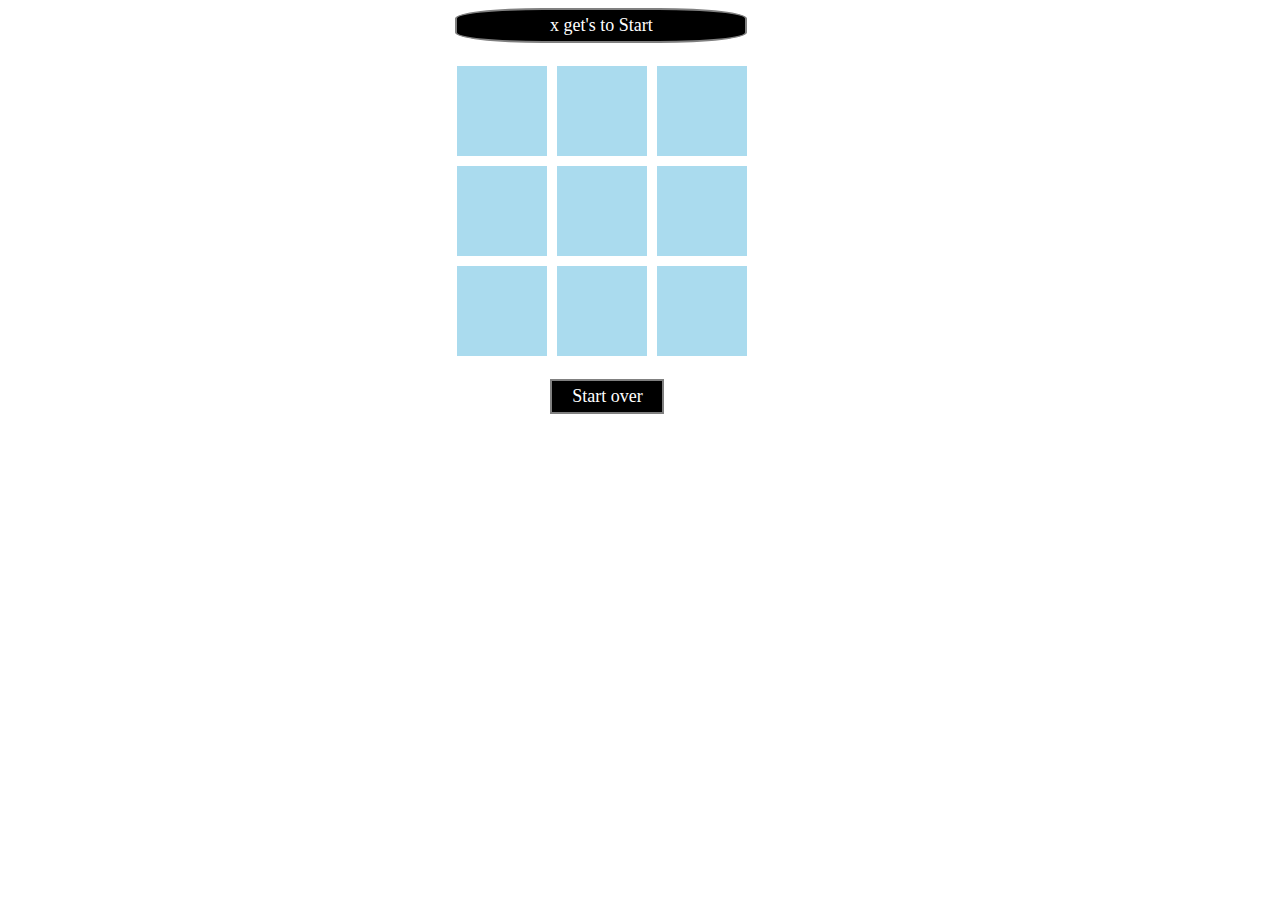
==== index.html @ c1a8dd9c "Add files via upload" ====
﻿<!DOCTYPE html>
<html lang="en">
<head>
    <title>Tic Tac Toes</title>
    <link rel="stylesheet" href="tictactoe.css">
    <style>
    /* Add CSS rules here! */
ul {
  padding: 2px;
   
  display: flex;
  flex-wrap: wrap;
  width: 300px;
  height: 300px;
  text-align: center;
}

li {
  width: 90px;
  height: 90px;
  float: left;
  display: block;
  list-style-type: none; 
  text-aling: center;  
  background-color: #aadbee;
  color: black;
  font:bold 80px "Trebuchet MS", sans-serif;
  margin: 5px;
}

#restart {
  text-decoration: none;
  color: white;
  font-size: 18px;
  
}
#buttonstyle {
  
  border: 2px solid gray;
  width: 100px;
  text-align: center;
  padding: 5px;
  cursor: pointer;
  background-color: black;
  margin-left: 100px;
  
}
#buttonstyle:hover {
  background-color: lightblue;
  color: black;
  width: 100px;
  
}
#buttonstyle a:hover {
  color: black;
}


#message {
  border: 2px solid gray;
  width: 278px;
  margin-left: 5px;
  text-align: center;  
  padding: 5px;
  font-size: 18px;
  font-family: lemon;
  border-radius: 30%;
  background-color: black;
  color: white;
}
#thegame {
  
  width: 350px;
  margin-left: 35%;
}

@media screen and (max-width: 600px) {
  #thegame {
    margin-left: 19%;
  }
}
    </style>
</head>
<body onload="startGame()">
<div id="thegame">
    <div id="message"></div>
    <ul>
        <li class="square" id="s1" onclick="nextMove(this)">
        <li class="square" id="s2" onclick="nextMove(this)">
        <li class="square" id="s3" onclick="nextMove(this)">

        <li class="square" id="s4" onclick="nextMove(this)">
        <li class="square" id="s5" onclick="nextMove(this)">
        <li class="square" id="s6" onclick="nextMove(this)">

        <li class="square" id="s7" onclick="nextMove(this)">
        <li class="square" id="s8" onclick="nextMove(this)">
        <li class="square" id="s9" onclick="nextMove(this)">
    </ul>
    
    <div id="buttonstyle"><a href="javascript: startGame()" id="restart">Start over</a></div>
    
    <audio id="myAudio">
  <source src="win.wav" type="audio/wav">
  <source src="win.wav" type="audio/wav">
  Your browser does not support the audio element.
</audio>

    <audio id="mytest">
  <source src="switch.wav" type="audio/wav">
  <source src="switch.wav" type="audio/wav">
  Your browser does not support the audio element.
</audio>

    <audio id="error">
  <source src="error.wav" type="audio/wav">
  <source src="error.wav" type="audio/wav">
  Your browser does not support the audio element.
</audio>


    <audio id="xswitch">
  <source src="xturn.wav" type="audio/wav">
  <source src="xturn.wav" type="audio/wav">
  Your browser does not support the audio element.
</audio>

    <audio id="mygo">
  <source src="go.wav" type="audio/wav">
  <source src="go.wav" type="audio/wav">
  Your browser does not support the audio element.
</audio>


    </div>
    <script>
    function startGame() {
      mygo();
      for(var i = 1; i <= 9; i++) {
         clearbox(i);
      }
      
      
      document.winner = null;
      document.turn = "x";
      setmessage(document.turn + " get's to Start");
      
    }
    function setmessage(msg) {
      document.getElementById("message").innerHTML = msg;
    }
    function nextMove(square) {    
      if (document.winner != null) {
      setmessage(document.turn + " Already won");
      myError();
      } else {
      square.innerHTML = document.turn;
      switchTurn();
      }
    }
    
    function switchTurn() {
       if (checkforwinner(document.turn)) {
        setmessage("Congrats " + document.turn + " you won");
        playAudio();
        document.winner = document.turn;
       }
       else if(document.turn == "x") {
        document.turn = "o";        
        setmessage(document.turn + " get's to Start"); 
        test();       
      }
      
      else {
        document.turn = "x";
        setmessage(document.turn + " get's to Start");
        switchX()
      }
    }
    
    function checkforwinner(move) {
      var result = false;
      if (checkrow(1, 2, 3, move) || 
          checkrow(4, 5, 6, move) ||
          checkrow(7, 8, 9, move) ||
          checkrow(1, 4, 7, move) ||
          checkrow(2, 5, 8, move) ||
          checkrow(3, 6, 9, move) ||
          checkrow(1, 5, 9, move) ||
          checkrow(3, 5, 7, move)) {
            result = true;
          }
          return result;
    }
    
    function checkrow(a, b, c, move) {
      var result = false;
      if (getbox(a) == move && getbox(b) == move && 
          getbox(c) == move) {
            result = true;
          }
      return result;
    }
    

    
    function getbox(number) {
     return  document.getElementById("s" + number).innerHTML;
    }
    
    function clearbox(number) {
      document.getElementById("s" + number).innerHTML = "";
    }
    
    var x = document.getElementById("myAudio"); 

function playAudio() { 
  x.play(); 
}

    var y = document.getElementById("mytest"); 

function test() { 
  y.play(); 
}

    var z = document.getElementById("error"); 

function myError() { 
  z.play(); 
}

    var l = document.getElementById("xswitch"); 

function switchX() { 
  l.play(); 
}

    var a = document.getElementById("mygo"); 

function mygo() { 
  a.play(); 
}
    </script>
</body>
</html
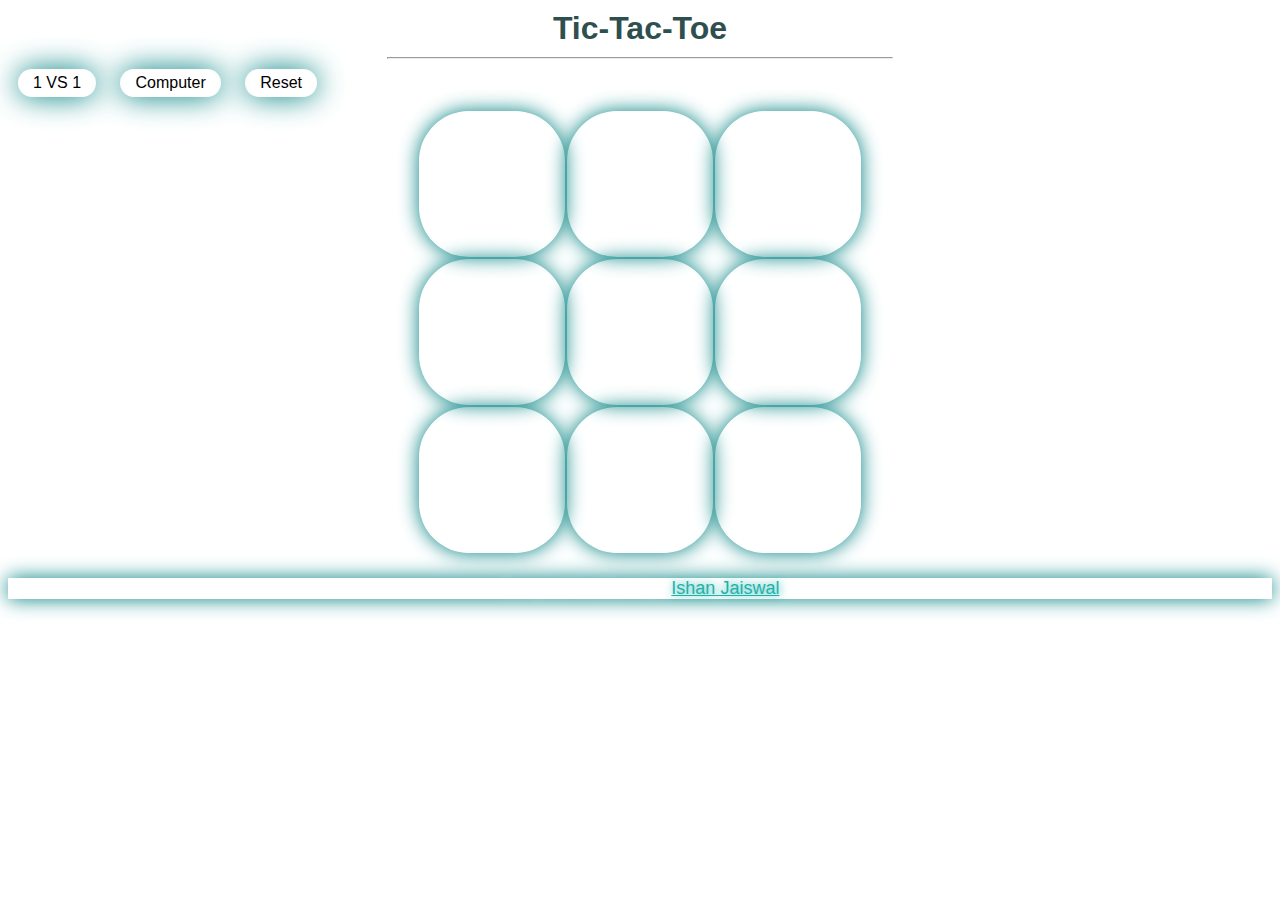
==== commit 4d54bcf2: "Add files via upload" ====
--- a/index.html
+++ b/index.html
@@ -1,246 +1,44 @@
-﻿<!DOCTYPE html>
-<html lang="en">
-<head>
-    <title>Tic Tac Toes</title>
-    <link rel="stylesheet" href="tictactoe.css">
-    <style>
-    /* Add CSS rules here! */
-ul {
-  padding: 2px;
-   
-  display: flex;
-  flex-wrap: wrap;
-  width: 300px;
-  height: 300px;
-  text-align: center;
-}
-
-li {
-  width: 90px;
-  height: 90px;
-  float: left;
-  display: block;
-  list-style-type: none; 
-  text-aling: center;  
-  background-color: #aadbee;
-  color: black;
-  font:bold 80px "Trebuchet MS", sans-serif;
-  margin: 5px;
-}
-
-#restart {
-  text-decoration: none;
-  color: white;
-  font-size: 18px;
-  
-}
-#buttonstyle {
-  
-  border: 2px solid gray;
-  width: 100px;
-  text-align: center;
-  padding: 5px;
-  cursor: pointer;
-  background-color: black;
-  margin-left: 100px;
-  
-}
-#buttonstyle:hover {
-  background-color: lightblue;
-  color: black;
-  width: 100px;
-  
-}
-#buttonstyle a:hover {
-  color: black;
-}
-
-
-#message {
-  border: 2px solid gray;
-  width: 278px;
-  margin-left: 5px;
-  text-align: center;  
-  padding: 5px;
-  font-size: 18px;
-  font-family: lemon;
-  border-radius: 30%;
-  background-color: black;
-  color: white;
-}
-#thegame {
-  
-  width: 350px;
-  margin-left: 35%;
-}
-
-@media screen and (max-width: 600px) {
-  #thegame {
-    margin-left: 19%;
-  }
-}
-    </style>
-</head>
-<body onload="startGame()">
-<div id="thegame">
-    <div id="message"></div>
-    <ul>
-        <li class="square" id="s1" onclick="nextMove(this)">
-        <li class="square" id="s2" onclick="nextMove(this)">
-        <li class="square" id="s3" onclick="nextMove(this)">
-
-        <li class="square" id="s4" onclick="nextMove(this)">
-        <li class="square" id="s5" onclick="nextMove(this)">
-        <li class="square" id="s6" onclick="nextMove(this)">
-
-        <li class="square" id="s7" onclick="nextMove(this)">
-        <li class="square" id="s8" onclick="nextMove(this)">
-        <li class="square" id="s9" onclick="nextMove(this)">
-    </ul>
-    
-    <div id="buttonstyle"><a href="javascript: startGame()" id="restart">Start over</a></div>
-    
-    <audio id="myAudio">
-  <source src="win.wav" type="audio/wav">
-  <source src="win.wav" type="audio/wav">
-  Your browser does not support the audio element.
-</audio>
-
-    <audio id="mytest">
-  <source src="switch.wav" type="audio/wav">
-  <source src="switch.wav" type="audio/wav">
-  Your browser does not support the audio element.
-</audio>
-
-    <audio id="error">
-  <source src="error.wav" type="audio/wav">
-  <source src="error.wav" type="audio/wav">
-  Your browser does not support the audio element.
-</audio>
-
-
-    <audio id="xswitch">
-  <source src="xturn.wav" type="audio/wav">
-  <source src="xturn.wav" type="audio/wav">
-  Your browser does not support the audio element.
-</audio>
-
-    <audio id="mygo">
-  <source src="go.wav" type="audio/wav">
-  <source src="go.wav" type="audio/wav">
-  Your browser does not support the audio element.
-</audio>
-
-
-    </div>
-    <script>
-    function startGame() {
-      mygo();
-      for(var i = 1; i <= 9; i++) {
-         clearbox(i);
-      }
-      
-      
-      document.winner = null;
-      document.turn = "x";
-      setmessage(document.turn + " get's to Start");
-      
-    }
-    function setmessage(msg) {
-      document.getElementById("message").innerHTML = msg;
-    }
-    function nextMove(square) {    
-      if (document.winner != null) {
-      setmessage(document.turn + " Already won");
-      myError();
-      } else {
-      square.innerHTML = document.turn;
-      switchTurn();
-      }
-    }
-    
-    function switchTurn() {
-       if (checkforwinner(document.turn)) {
-        setmessage("Congrats " + document.turn + " you won");
-        playAudio();
-        document.winner = document.turn;
-       }
-       else if(document.turn == "x") {
-        document.turn = "o";        
-        setmessage(document.turn + " get's to Start"); 
-        test();       
-      }
-      
-      else {
-        document.turn = "x";
-        setmessage(document.turn + " get's to Start");
-        switchX()
-      }
-    }
-    
-    function checkforwinner(move) {
-      var result = false;
-      if (checkrow(1, 2, 3, move) || 
-          checkrow(4, 5, 6, move) ||
-          checkrow(7, 8, 9, move) ||
-          checkrow(1, 4, 7, move) ||
-          checkrow(2, 5, 8, move) ||
-          checkrow(3, 6, 9, move) ||
-          checkrow(1, 5, 9, move) ||
-          checkrow(3, 5, 7, move)) {
-            result = true;
-          }
-          return result;
-    }
-    
-    function checkrow(a, b, c, move) {
-      var result = false;
-      if (getbox(a) == move && getbox(b) == move && 
-          getbox(c) == move) {
-            result = true;
-          }
-      return result;
-    }
-    
-
-    
-    function getbox(number) {
-     return  document.getElementById("s" + number).innerHTML;
-    }
-    
-    function clearbox(number) {
-      document.getElementById("s" + number).innerHTML = "";
-    }
-    
-    var x = document.getElementById("myAudio"); 
-
-function playAudio() { 
-  x.play(); 
-}
-
-    var y = document.getElementById("mytest"); 
-
-function test() { 
-  y.play(); 
-}
-
-    var z = document.getElementById("error"); 
-
-function myError() { 
-  z.play(); 
-}
-
-    var l = document.getElementById("xswitch"); 
-
-function switchX() { 
-  l.play(); 
-}
-
-    var a = document.getElementById("mygo"); 
-
-function mygo() { 
-  a.play(); 
-}
-    </script>
-</body>
-</html+<!DOCTYPE html>
+<html>
+<head>
+	<title>Tic Tac Toes</title>
+	<link rel="stylesheet" type="text/css" href="TicTacToe.css">
+</head>
+
+<body>
+	<h1>Tic-Tac-Toe</h1>
+	<hr>
+
+	<div class="buttonGame">
+		<button id="1vs1" >1 VS 1</button>
+		<button id="computer">Computer</button>
+		<button id="reset">Reset</button>
+	</div>
+
+	<div class="tableGame">
+		<table>
+			<tr>
+				<td id="0"></td>
+				<td id="1"></td>
+				<td id="2"></td>
+				
+			</tr>
+
+			<tr>
+				<td id="3"></td>
+				<td id="4"></td>
+				<td id="5"></td>
+			</tr>
+
+			<tr>
+				<td id = "6"></td>
+				<td id="7"></td>
+				<td id = "8"></td>
+			</tr>
+		</table>
+	</div>
+
+	<p>Designed And Built by - <a href="https://github.com/ishanjaiswal-cmd" target="_blank">Ishan Jaiswal</a></p>
+	<script type="text/javascript", src="TicTacToe.js"></script>
+</body>
+</html>
--- a/TicTacToe.css
+++ b/TicTacToe.css
@@ -0,0 +1,70 @@
+body {
+	font-family: arial;
+	background: url("https://raw.githubusercontent.com/ishanjaiswal-cmd/only-images/main/171248.jpg");
+	background-repeat: no-repeat;
+	background-size: 100%;
+}
+
+h1{
+	margin: 10px auto 10px auto;
+	text-align: center;
+	color:#2F4F4F;
+
+}
+p{
+	margin: -1.7em auto 2em auto;
+	text-align: center;
+	color:white;
+	text-shadow: 1px 0 10px;
+	box-shadow: 0 0 20px #008080;
+}
+a{
+	color: #20B2AA;
+	font-size:18px;
+}
+hr{
+	margin:0 30%;
+}
+table{
+	margin: 2px auto 50px auto;
+}
+
+td{
+	padding:8px;
+	text-align: center;
+	width: 130px;
+	height: 130px;
+	font-size:100px;
+	transition: 0.2s ease;
+	outline: none;
+	border-radius: 50px;
+	box-shadow: 0 0 20px #008080;
+}
+.left{
+	border-bottom: 2px;
+}
+.center{
+	border-left: 2px ;
+	border-right: 2px;
+}
+.help{
+	background-color: white;
+	margin-left:20px;
+	font-size:40px;
+	color:#008080;
+}
+/*buttons (1vs1 , computer , reset) design*/
+button{
+	margin:10px;
+  	background-color: transparent; 
+  	box-shadow: 0 0 30px #008080;
+    border: 10px;
+    color: black;
+    border-radius: 50px;
+    padding: 5px 15px;
+    text-align: center;
+    text-decoration: none;
+    display: inline-block;
+    font-size: 16px;
+}
+
